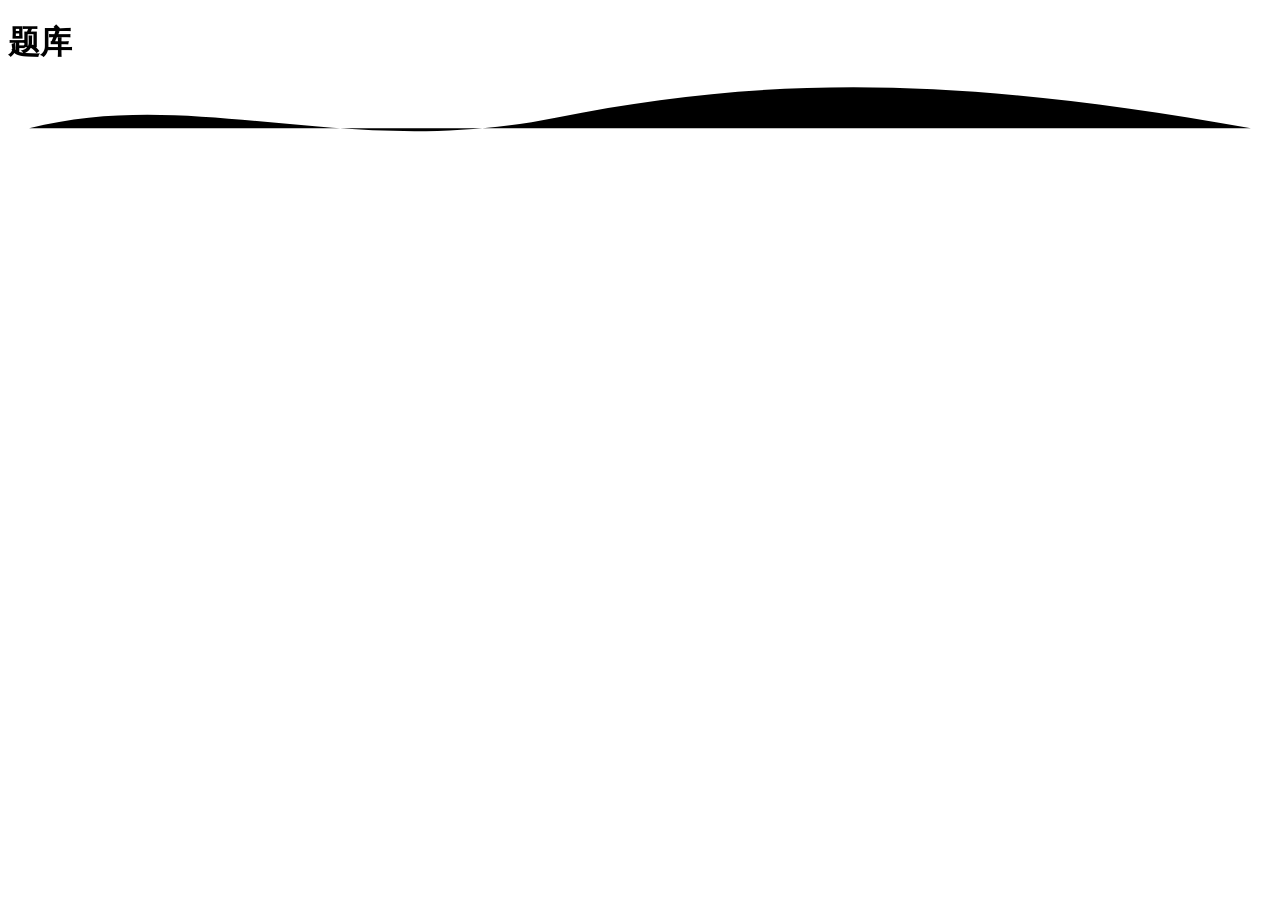
==== public/bank.html @ f93fde99 "学习台并入主页；A4 排版打印页；系统字体；新图标 - 学习台（计划/微课/掌握度地图/答疑）合进主页，去掉独立 /study（重定向到 /） - /print：选题 → 版式（分栏、字号、答案页、解" ====
<!doctype html>
<html lang="zh-CN"><head><meta charset="utf-8">
<meta name="viewport" content="width=device-width,initial-scale=1,viewport-fit=cover">
<meta name="description" content="Max Note：初三错题练习与复习">
<link rel="manifest" href="/manifest.webmanifest">
<link rel="icon" href="/icon.png" type="image/png">
<link rel="apple-touch-icon" href="/apple-touch-icon.png">
<meta name="apple-mobile-web-app-title" content="MAX NOTE">
<meta name="application-name" content="MAX NOTE">
<title>MAX NOTE · 题库</title>
<script>(function(n,d){var p;try{p=localStorage.perf2}catch(e){}if(p==="lite"||(!p&&((n.deviceMemory||8)<4||(n.hardwareConcurrency||8)<4))||matchMedia("(prefers-reduced-transparency: reduce)").matches)d.classList.add("lite");var h=new Date().getHours();if(h>=21||h<7)d.classList.add("night")})(navigator,document.documentElement)</script>
<link rel="stylesheet" href="/style.css">
<meta name="theme-color" content="#f4efe6">
<link rel="stylesheet" href="/katex/katex.min.css">
</head><body data-mode="bank"><main>
<h1 class="hand-h1"><span class="hw bt">题库<svg class="squig" viewBox="0 0 120 10" preserveAspectRatio="none" aria-hidden="true"><path d="M2 6C18 2 32 9 52 5s38-4 66 1"/></svg></span></h1>
<div id="chips" class="chips"></div>
<div id="redo"></div>
<div id="list"></div>
</main>
<script defer src="/katex/katex.min.js"></script>
<script defer src="/katex/auto-render.min.js"></script>
<script defer src="/katex/mhchem.min.js"></script>
<script src="/common.js"></script>
<script src="/max.js"></script>
<script src="/list.js"></script>
</body></html>
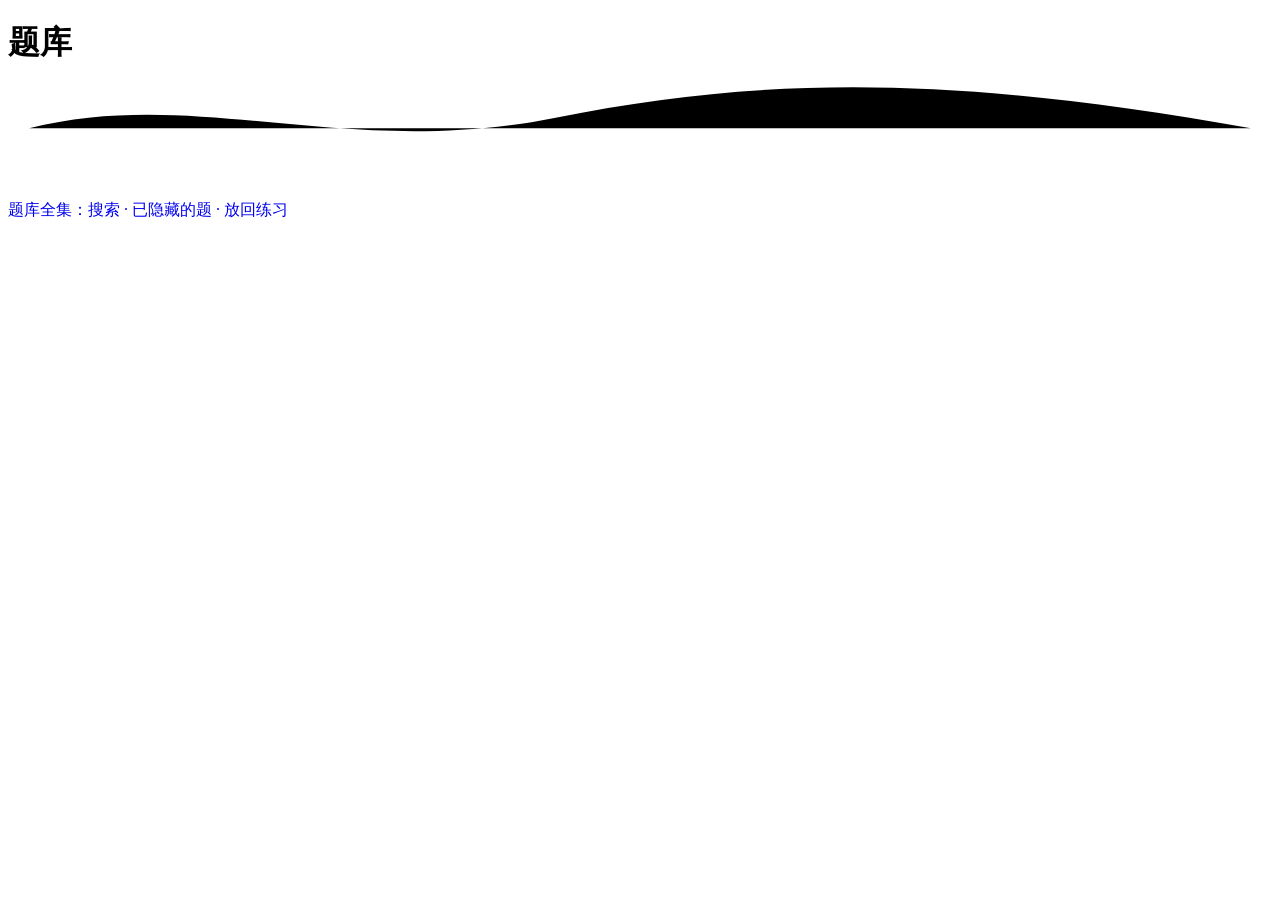
==== commit f5d0d5e2: "题库永久保存 + 题库全集页；网页离线缓存；iOS 本地 SQLite 题库同步与离线浏览 - 不再自动删题：隐藏/做对/文件夹清空的都归档（status=done），题库全集可搜索、筛选、放回练习、" ====
--- a/public/bank.html
+++ b/public/bank.html
@@ -14,6 +14,7 @@
 <link rel="stylesheet" href="/katex/katex.min.css">
 </head><body data-mode="bank"><main>
 <h1 class="hand-h1"><span class="hw bt">题库<svg class="squig" viewBox="0 0 120 10" preserveAspectRatio="none" aria-hidden="true"><path d="M2 6C18 2 32 9 52 5s38-4 66 1"/></svg></span></h1>
+<a class="btn small" href="/library" style="text-decoration:none;margin-bottom:10px">题库全集：搜索 · 已隐藏的题 · 放回练习</a>
 <div id="chips" class="chips"></div>
 <div id="redo"></div>
 <div id="list"></div>
